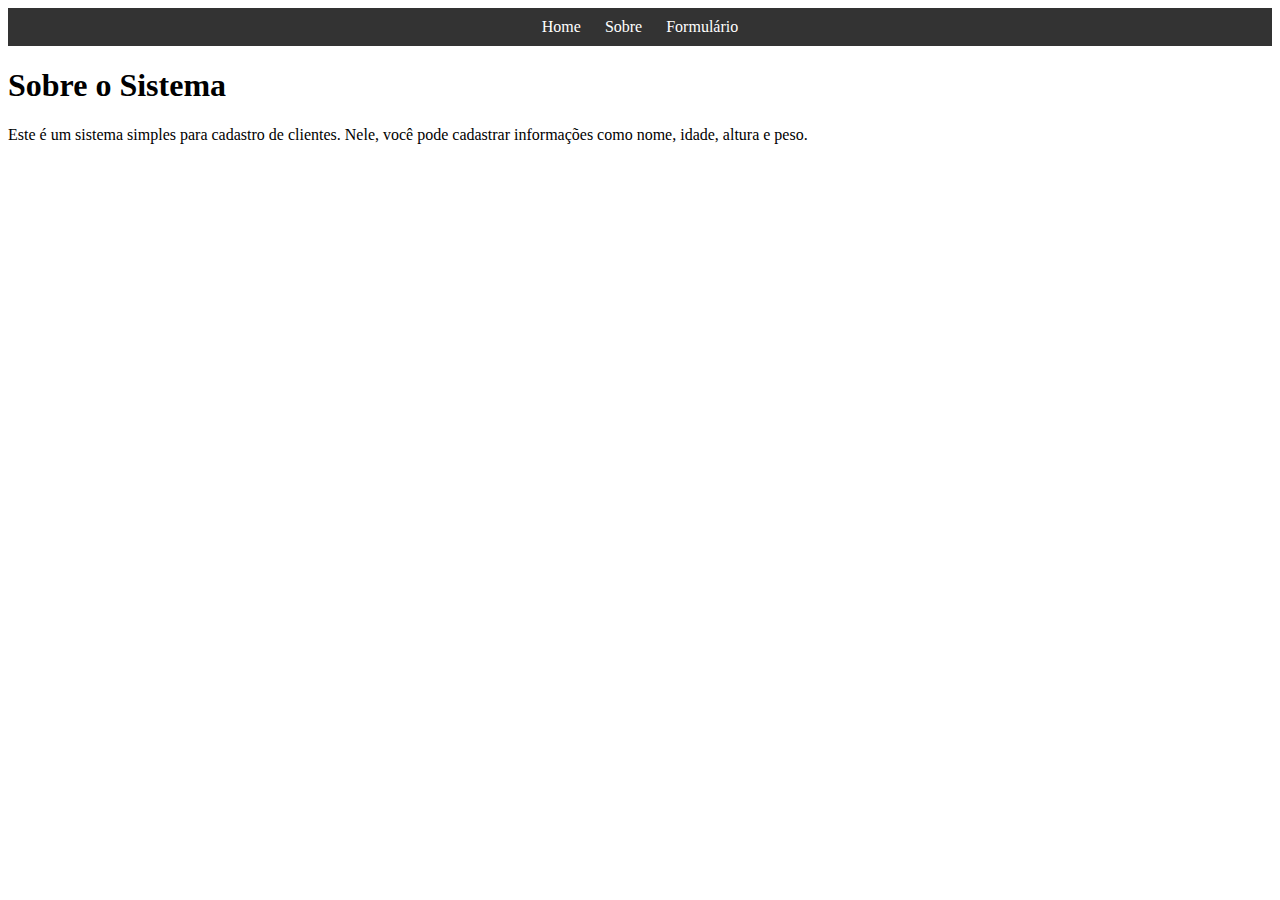
==== sobre.html @ 7eee2b3d "Atividade0" ====
<!DOCTYPE html>
<html lang="pt-br">
<head>
    <meta charset="UTF-8">
    <meta name="viewport" content="width=device-width, initial-scale=1.0">
    <title>Sobre</title>
    <style>
        nav {
            background-color: #333;
            color: #fff;
            padding: 10px;
            text-align: center;
        }
        nav a {
            color: #fff;
            margin: 10px;
            text-decoration: none;
        }
    </style>
</head>
    <nav>
        <a href="index.php">Home</a>
        <a href="sobre.php">Sobre</a>
        <a href="formulario.php">Formulário</a>
    </nav>

    <h1>Sobre o Sistema</h1>
    <p>Este é um sistema simples para cadastro de clientes. Nele, você pode cadastrar informações como nome, idade, altura e peso.</p>
</body>
</html>
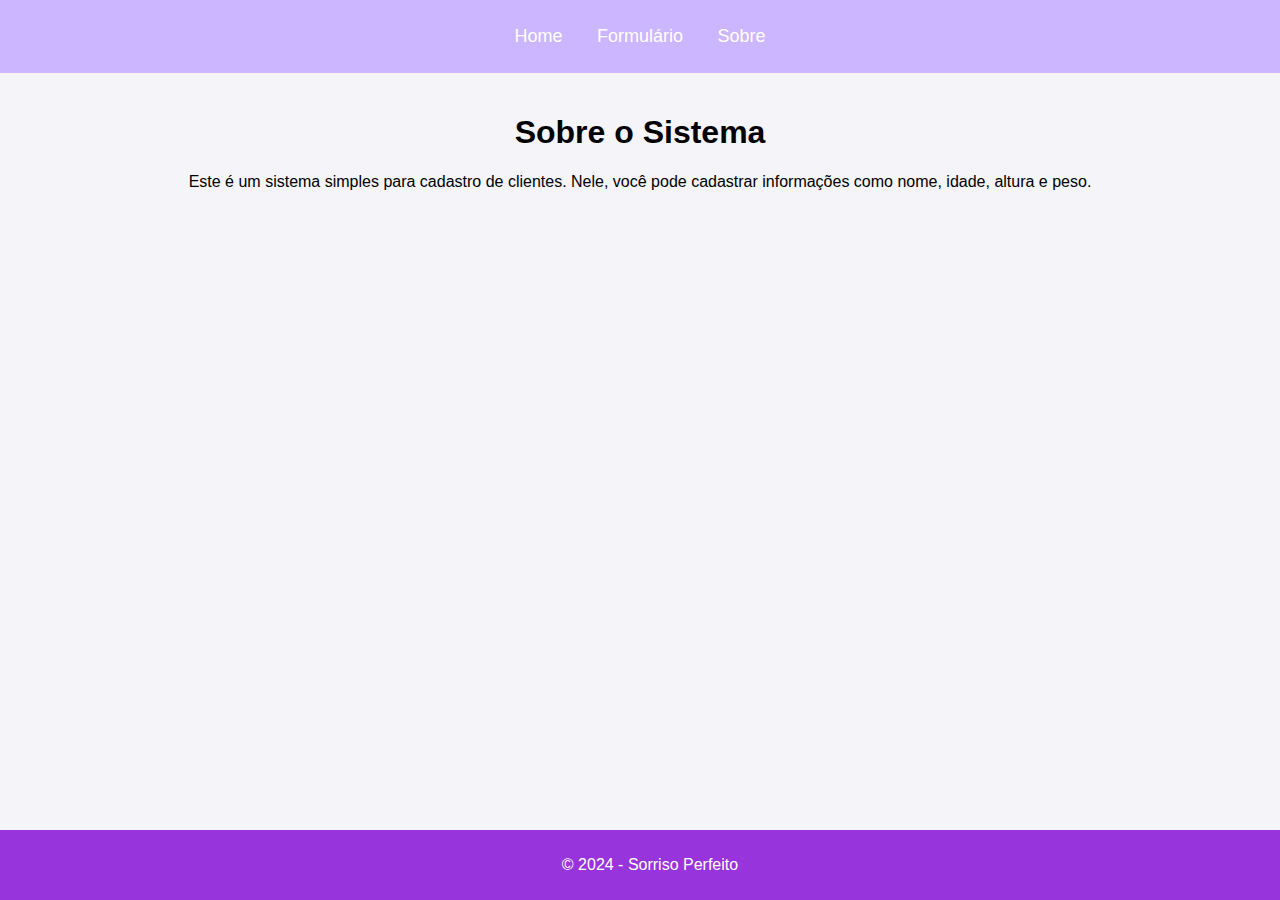
==== commit 43dfaae7: "sobre.html" ====
--- a/sobre.html
+++ b/sobre.html
@@ -1,30 +1,29 @@
 <!DOCTYPE html>
 <html lang="pt-br">
+
 <head>
     <meta charset="UTF-8">
     <meta name="viewport" content="width=device-width, initial-scale=1.0">
+    <link rel="stylesheet" href="style.css">
     <title>Sobre</title>
-    <style>
-        nav {
-            background-color: #333;
-            color: #fff;
-            padding: 10px;
-            text-align: center;
-        }
-        nav a {
-            color: #fff;
-            margin: 10px;
-            text-decoration: none;
-        }
-    </style>
 </head>
+<header>
     <nav>
-        <a href="index.php">Home</a>
-        <a href="sobre.php">Sobre</a>
-        <a href="formulario.php">Formulário</a>
+        <ul>
+            <li><a href="./index.html">Home</a></li>
+            <li><a href="./form.html">Formulário</a></li>
+            <li><a href="./sobre.html">Sobre</a></li>
+        </ul>
     </nav>
+</header>
+<main>
+    <h1>Sobre o Sistema</h1>
+    <p>Este é um sistema simples para cadastro de clientes. Nele, você pode cadastrar informações como nome, idade,
+        altura e peso.</p>
+</main>
+<footer>
+    <p>&copy; 2024 - Sorriso Perfeito</p>
+</footer>
+</body>
 
-    <h1>Sobre o Sistema</h1>
-    <p>Este é um sistema simples para cadastro de clientes. Nele, você pode cadastrar informações como nome, idade, altura e peso.</p>
-</body>
-</html>+</html>
--- a/style.css
+++ b/style.css
@@ -0,0 +1,84 @@
+body {
+    font-family: Arial, sans-serif;
+    margin: 0;
+    padding: 0;
+    background-color: #f4f4f9;
+}
+
+header {
+    background-color: #ccb6ff;
+    padding: 10px 0;
+    text-align: center;
+}
+
+header nav ul {
+    list-style-type: none;
+    padding: 0;
+}
+
+header nav ul li {
+    display: inline;
+    margin: 0 15px;
+}
+
+header nav ul li a {
+    color: white;
+    text-decoration: none;
+    font-size: 18px;
+}
+
+main {
+    padding: 20px;
+    text-align: center;
+}
+
+form {
+    margin-top: 20px;
+    text-align: left;
+    display: inline-block;
+    background-color: #fff;
+    padding: 20px;
+    border-radius: 5px;
+    box-shadow: 0 0 10px rgba(0, 0, 0, 0.1);
+}
+
+form label {
+    display: block;
+    margin-bottom: 8px;
+    font-weight: bold;
+}
+
+form input {
+    width: 100%;
+    padding: 10px;
+    margin-bottom: 10px;
+    border: 1px solid #ccc;
+    border-radius: 4px;
+}
+
+form button {
+    background-color: #ccb6ff;
+    color: white;
+    padding: 10px 20px;
+    border: none;
+    border-radius: 4px;
+    cursor: pointer;
+}
+
+form button[type="reset"] {
+    background-color: #ccb6ff;
+}
+
+form button:hover {
+    background-color: #ccb6ff;
+}
+
+footer {
+    background-color: #9834db;
+    color: white;
+    text-align: center;
+    padding: 10px;
+    position: fixed;
+    width: 100%;
+    bottom: 0;
+}
